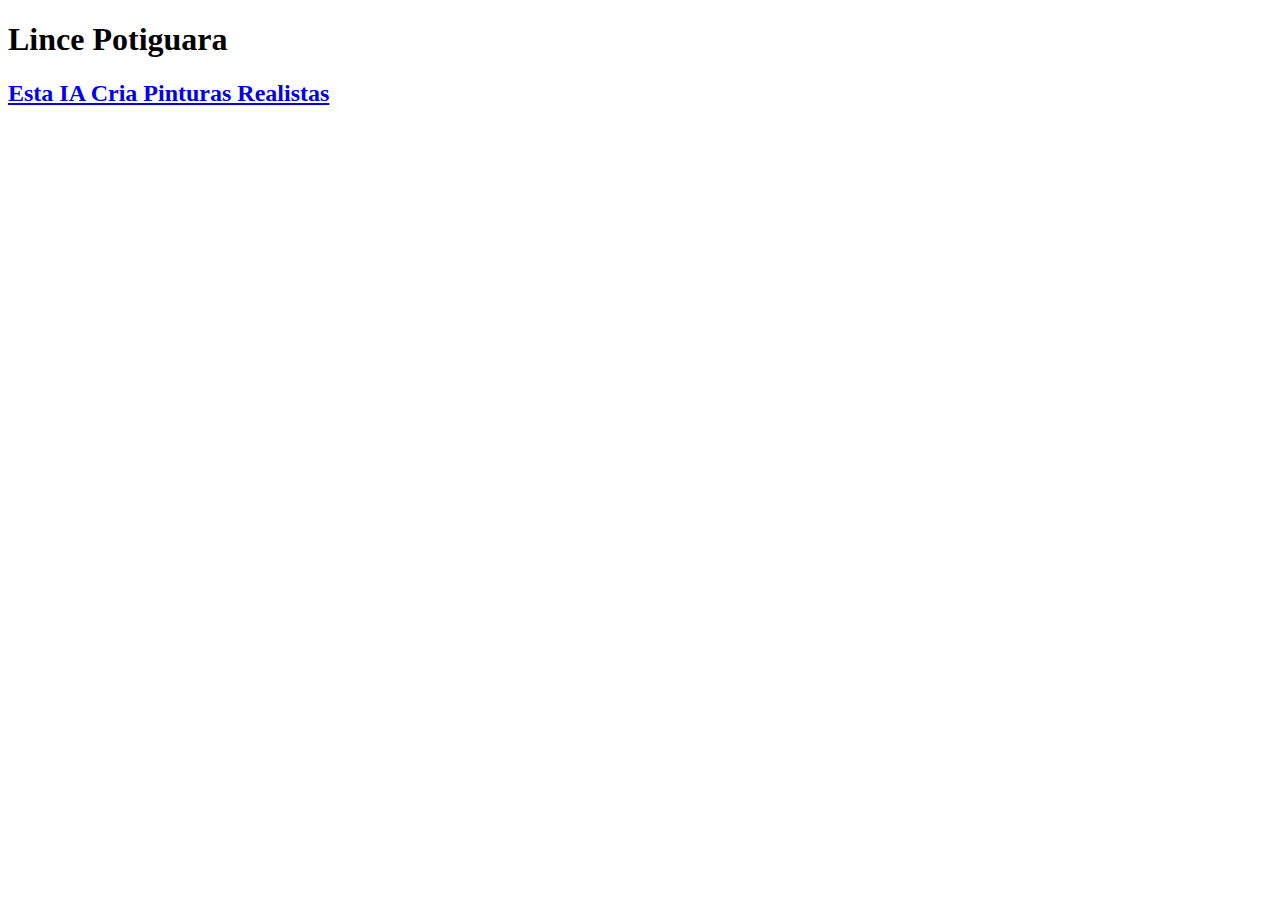
==== index.html @ 847ba03e "Add first entry" ====
<!doctype html>
<html>
<head>
    <meta charset="utf-8">
</head>
<body>
    <title>Lince Potiguara | Page</title>
    <h1>Lince Potiguara</h1>
    <a href="experiments/esta-ia-cria-pinturas-realistas.html">
        <h2>Esta IA Cria Pinturas Realistas</h2>
    </a>
</body>
</html>
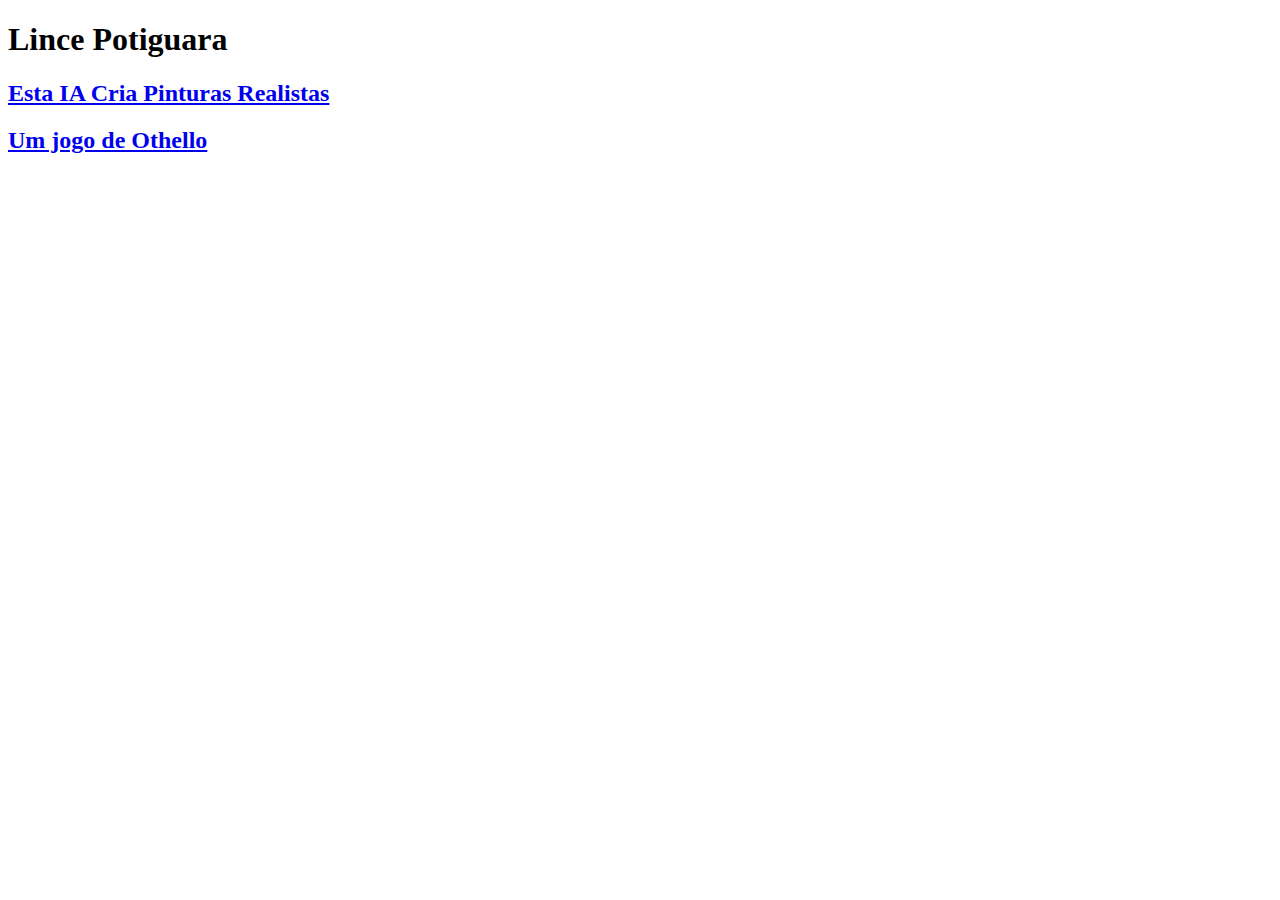
==== commit b09f4c44: "clone from igor" ====
--- a/index.html
+++ b/index.html
@@ -9,5 +9,8 @@
     <a href="experiments/esta-ia-cria-pinturas-realistas.html">
         <h2>Esta IA Cria Pinturas Realistas</h2>
     </a>
+    <a href="experiments/othello/index.html">
+        <h2>Um jogo de Othello</h2>
+    </a>
 </body>
 </html>